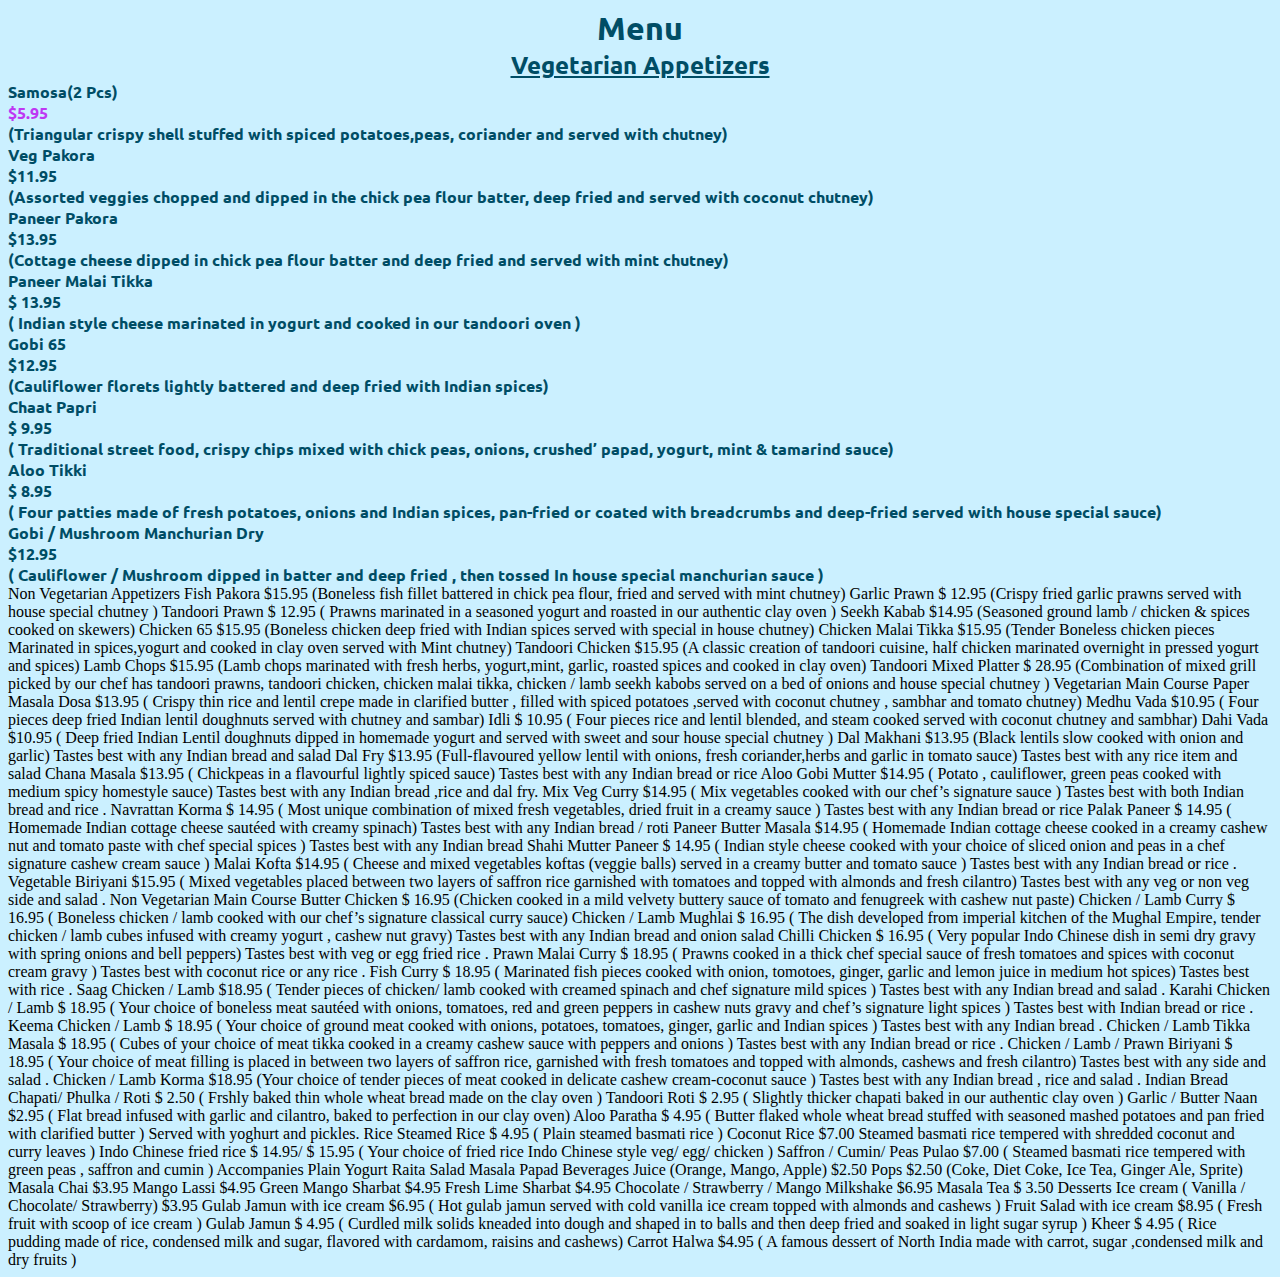
==== menu.html @ 1f3170bc "Initial commit\" ====
<!DOCTYPE html>
<html>
<head>
	<title>Sai Indian Cuisine - Menu</title>
	<link rel="stylesheet" href="https://cdn.jsdelivr.net/npm/bootstrap@4.6.0/dist/css/bootstrap.min.css" integrity="sha384-B0vP5xmATw1+K9KRQjQERJvTumQW0nPEzvF6L/Z6nronJ3oUOFUFpCjEUQouq2+l" crossorigin="anonymous">
	<link rel="stylesheet" type="text/css" href="css/index.css">

	<link rel="preconnect" href="https://fonts.gstatic.com">
	<link href="https://fonts.googleapis.com/css2?family=Ubuntu:ital,wght@0,300;0,400;0,500;0,700;1,300;1,400;1,500;1,700&display=swap" rel="stylesheet"> 
</head>
<body class="menuback">
	<div class="container pt-5 mt-5">
		<div class="t-center w-100 my-3">
			<span class="f-ubuntuc udarkblue f-xlg t-center f-b">Menu</span>
		</div>
		<div>
			<div class="t-center w-100">
				<span class="f-ubuntuc udarkblue f-lg f-b"><u>Vegetarian Appetizers</u></span>
			</div>
			
			<div class="f-ubuntuc udarkblue f-md my-3 f-b">
				Samosa(2 Pcs)<br>
				<span class="uyellow">$5.95</span><br>
				(Triangular crispy shell stuffed with spiced potatoes,peas, coriander and served with chutney)<br>
			</div>

			<div class="f-ubuntuc udarkblue f-md my-3 f-b">
				Veg Pakora<br>

				$11.95<br>
				(Assorted veggies chopped and dipped in the chick pea flour batter, deep fried and served with coconut chutney)<br>
			</div>

			<div class="f-ubuntuc udarkblue f-md my-3 f-b">
				Paneer Pakora<br>

				$13.95<br>
				(Cottage cheese dipped in chick pea flour batter and deep fried and served with mint chutney)<br>
			</div>
			<div class="f-ubuntuc udarkblue f-md my-3 f-b">
				Paneer Malai Tikka<br>

				$ 13.95<br>
				( Indian style cheese marinated in yogurt and cooked in our tandoori oven )<br>
			</div>
			<div class="f-ubuntuc udarkblue f-md my-3 f-b">
				Gobi 65<br>

				$12.95<br>
				(Cauliflower florets lightly battered and deep fried with Indian spices)<br>
			</div>

			<div class="f-ubuntuc udarkblue f-md my-3 f-b">
			Chaat Papri<br>

			$ 9.95<br>
			( Traditional street food, crispy chips mixed with chick peas, onions, crushed’ papad, yogurt, mint & tamarind sauce) <br>
			</div>

			<div class="f-ubuntuc udarkblue f-md my-3 f-b">
				Aloo Tikki<br>

				$ 8.95<br>
				( Four patties made of fresh potatoes, onions and Indian spices, pan-fried or coated with breadcrumbs and deep-fried served with house special sauce) <br>
			</div>
			
			<div class="f-ubuntuc udarkblue f-md my-3 f-b">
				Gobi / Mushroom  Manchurian Dry<br>

				$12.95<br>
				( Cauliflower / Mushroom  dipped in batter and deep fried , then tossed In house special manchurian sauce )<br>
			</div>
		</div>
		
		


Non Vegetarian Appetizers 


Fish Pakora

$15.95
(Boneless fish fillet battered in chick pea flour, fried and served with mint chutney)

Garlic Prawn

$ 12.95 
(Crispy fried garlic  prawns served with house special chutney )

Tandoori Prawn

$ 12.95
( Prawns marinated in a seasoned yogurt and roasted in our authentic clay oven ) 

Seekh Kabab 
$14.95
(Seasoned ground lamb / chicken & spices cooked on skewers)

Chicken 65

$15.95
(Boneless chicken deep fried with Indian spices served with special in house chutney) 

Chicken Malai Tikka

$15.95
(Tender Boneless chicken pieces Marinated in spices,yogurt and cooked in clay oven served with Mint chutney)

Tandoori Chicken

$15.95
(A classic creation of tandoori cuisine, half chicken marinated overnight in pressed yogurt and spices)

Lamb Chops

$15.95
(Lamb chops marinated with fresh herbs, yogurt,mint, garlic, roasted spices and cooked in clay oven)

Tandoori Mixed Platter 

$ 28.95
(Combination of mixed grill picked by our chef has tandoori prawns, tandoori chicken, chicken malai tikka,  chicken / lamb seekh kabobs served on a bed of onions and house special chutney )


Vegetarian Main Course 



Paper Masala Dosa 

$13.95 
( Crispy thin rice and lentil crepe made in clarified butter ,  filled with spiced potatoes ,served with coconut chutney , sambhar and tomato chutney) 

Medhu Vada 

$10.95
(  Four pieces deep fried Indian lentil doughnuts served with chutney and sambar) 

Idli 

$ 10.95
( Four pieces rice and lentil blended, and steam cooked served with coconut chutney and sambhar) 

Dahi Vada 

$10.95
( Deep fried Indian Lentil doughnuts dipped in homemade yogurt and served with sweet and sour house special  chutney )

Dal Makhani 

$13.95
(Black lentils slow cooked with onion and garlic) Tastes best with any Indian bread and salad 

Dal Fry 

$13.95
(Full-flavoured yellow lentil with onions, fresh coriander,herbs and garlic in tomato sauce) Tastes best with any rice item and salad 

Chana Masala

$13.95
( Chickpeas in a flavourful lightly spiced sauce) Tastes best with any Indian bread or rice 

Aloo Gobi Mutter 
$14.95
( Potato , cauliflower, green peas cooked with medium spicy homestyle sauce) Tastes best with any Indian  bread ,rice and dal fry.

Mix Veg Curry

$14.95
( Mix vegetables cooked with our chef’s signature sauce ) Tastes best with both Indian bread and rice .

Navrattan Korma 

$ 14.95
( Most unique combination of mixed fresh vegetables, dried fruit in a creamy sauce ) 
Tastes best with any Indian  bread or rice 

Palak Paneer 

$ 14.95
( Homemade Indian cottage cheese sautéed with creamy spinach) Tastes best with any Indian bread / roti 

Paneer Butter Masala 

$14.95
( Homemade Indian cottage cheese cooked in a creamy cashew nut and tomato paste with chef special spices ) Tastes best with any Indian bread 

Shahi  Mutter Paneer

$ 14.95
( Indian style cheese cooked with your choice of sliced onion and peas in  a  chef signature cashew cream sauce ) 

Malai Kofta 

$14.95
( Cheese and mixed vegetables koftas (veggie balls) served in a creamy butter and tomato sauce ) Tastes best with any Indian bread or rice .

Vegetable Biriyani 

$15.95
( Mixed vegetables placed between two layers of saffron rice garnished with tomatoes and topped with almonds and fresh cilantro) Tastes best with any veg or non veg side and salad .


Non Vegetarian Main Course 


Butter Chicken 

$ 16.95
(Chicken cooked in a mild velvety buttery sauce of tomato and fenugreek with cashew nut paste)

Chicken / Lamb  Curry 

$ 16.95
( Boneless chicken /  lamb cooked with our chef’s signature classical curry sauce) 

Chicken / Lamb Mughlai 

$ 16.95 
( The dish developed from imperial kitchen of the Mughal Empire, tender chicken / lamb cubes infused with creamy yogurt , cashew nut gravy) Tastes best with any Indian bread and onion salad 

Chilli Chicken 

$ 16.95 
( Very popular Indo Chinese dish in semi dry gravy with spring onions and bell peppers) Tastes best with veg or egg fried rice .

Prawn Malai Curry 

$ 18.95 
( Prawns cooked in a thick chef special  sauce of fresh tomatoes and spices with coconut cream gravy )  Tastes best with coconut rice or any rice .

Fish Curry 

$ 18.95 
( Marinated fish pieces cooked with onion, tomotoes, ginger, garlic and lemon juice in medium hot spices) Tastes best with rice .

Saag Chicken / Lamb 

$18.95 
( Tender pieces of chicken/ lamb cooked with creamed spinach and chef signature mild spices ) Tastes best with any Indian bread and salad .

Karahi Chicken / Lamb 

$ 18.95 
( Your choice of boneless meat sautéed with onions, tomatoes, red and green peppers in cashew nuts gravy and chef’s signature light spices ) Tastes best with Indian bread or rice .

Keema Chicken / Lamb 

$ 18.95
(  Your choice of ground meat cooked with onions, potatoes, tomatoes, ginger, garlic and Indian spices ) Tastes best with any Indian bread .

Chicken / Lamb Tikka Masala 

$ 18.95
( Cubes of your choice of meat tikka cooked in a creamy cashew sauce with peppers and onions ) Tastes best with any Indian bread or rice .

Chicken / Lamb / Prawn Biriyani 

$ 18.95 
( Your choice of meat filling is placed in between two layers of saffron rice, garnished with fresh tomatoes and topped with almonds, cashews  and fresh cilantro) Tastes best with any side and salad .

Chicken / Lamb Korma 

$18.95 
(Your choice of tender pieces of meat cooked in delicate cashew cream-coconut sauce ) Tastes best with any Indian bread , rice and salad .

Indian Bread 


Chapati/ Phulka / Roti 

$ 2.50
( Frshly baked thin whole wheat bread made on the clay oven ) 

Tandoori Roti 

$ 2.95
( Slightly thicker chapati baked in our authentic clay oven ) 

Garlic / Butter Naan 

$2.95
( Flat bread infused with garlic and cilantro,  baked to perfection in our clay oven) 

Aloo Paratha 

$ 4.95
( Butter flaked whole wheat bread stuffed with seasoned mashed potatoes and pan fried with clarified butter ) Served with yoghurt and pickles.

Rice 

Steamed Rice

$ 4.95
( Plain steamed basmati rice ) 

Coconut Rice

$7.00
Steamed basmati rice tempered with shredded coconut and curry leaves ) 

Indo Chinese fried rice 

$ 14.95/ $ 15.95
( Your choice of fried rice Indo Chinese style veg/ egg/ chicken ) 

Saffron / Cumin/ Peas Pulao 

$7.00
( Steamed basmati rice tempered with green peas , saffron and cumin ) 

Accompanies 

Plain Yogurt 

Raita

Salad 

Masala Papad


Beverages 


Juice (Orange, Mango, Apple)
$2.50

Pops 
$2.50
(Coke, Diet Coke, Ice Tea, Ginger Ale, Sprite)

Masala Chai
$3.95

Mango Lassi
$4.95

Green Mango Sharbat 
$4.95

Fresh Lime Sharbat 
$4.95

Chocolate / Strawberry / Mango Milkshake 
$6.95

Masala Tea 
$ 3.50

Desserts 


Ice cream ( Vanilla / Chocolate/ Strawberry) 
$3.95

Gulab Jamun with ice cream 
$6.95
( Hot gulab jamun served with cold vanilla ice cream topped with almonds and cashews ) 

Fruit Salad with ice cream 
$8.95
( Fresh fruit with scoop of ice cream ) 

Gulab Jamun 
$ 4.95
( Curdled milk solids kneaded into dough and shaped in to balls and then deep fried and soaked in light sugar syrup ) 

Kheer 
$ 4.95
( Rice pudding made of rice, condensed milk and sugar, flavored with cardamom, raisins and cashews) 

Carrot Halwa 
$4.95
( A famous dessert of North India made with carrot, sugar ,condensed milk and dry fruits ) 

	</div>
</body>
</html>
---- css/index.css ----
.wrapper {
	display: flex;
	justify-content: center;
	align-items: center;
	vertical-align: middle;
	height: 100vh;
	width: 100vw;
}

.f-ubuntuc {
	font-family: 'Ubuntu', sans-serif;
}

.udarkblue {
	color: #004D65;
}

.f-xlg {
	font-size: xx-large;
}

.f-lg {
	font-size: x-large;
}

.t-center {
	text-align: center;
}

.mt-10 {
	margin-top: 20% !important;
}

a, a:hover {
  border:none !important;
  outline:none !important;
  text-decoration:none !important;
  color:inherit !important;
}

a:hover {
	text-decoration: none !important;
	color:inherit !important;
}

.f-b {
	font-weight: bold;
}

.menuback {
	background: #cbf0ff
}

.uyellow {
	color: #be38f3;
}
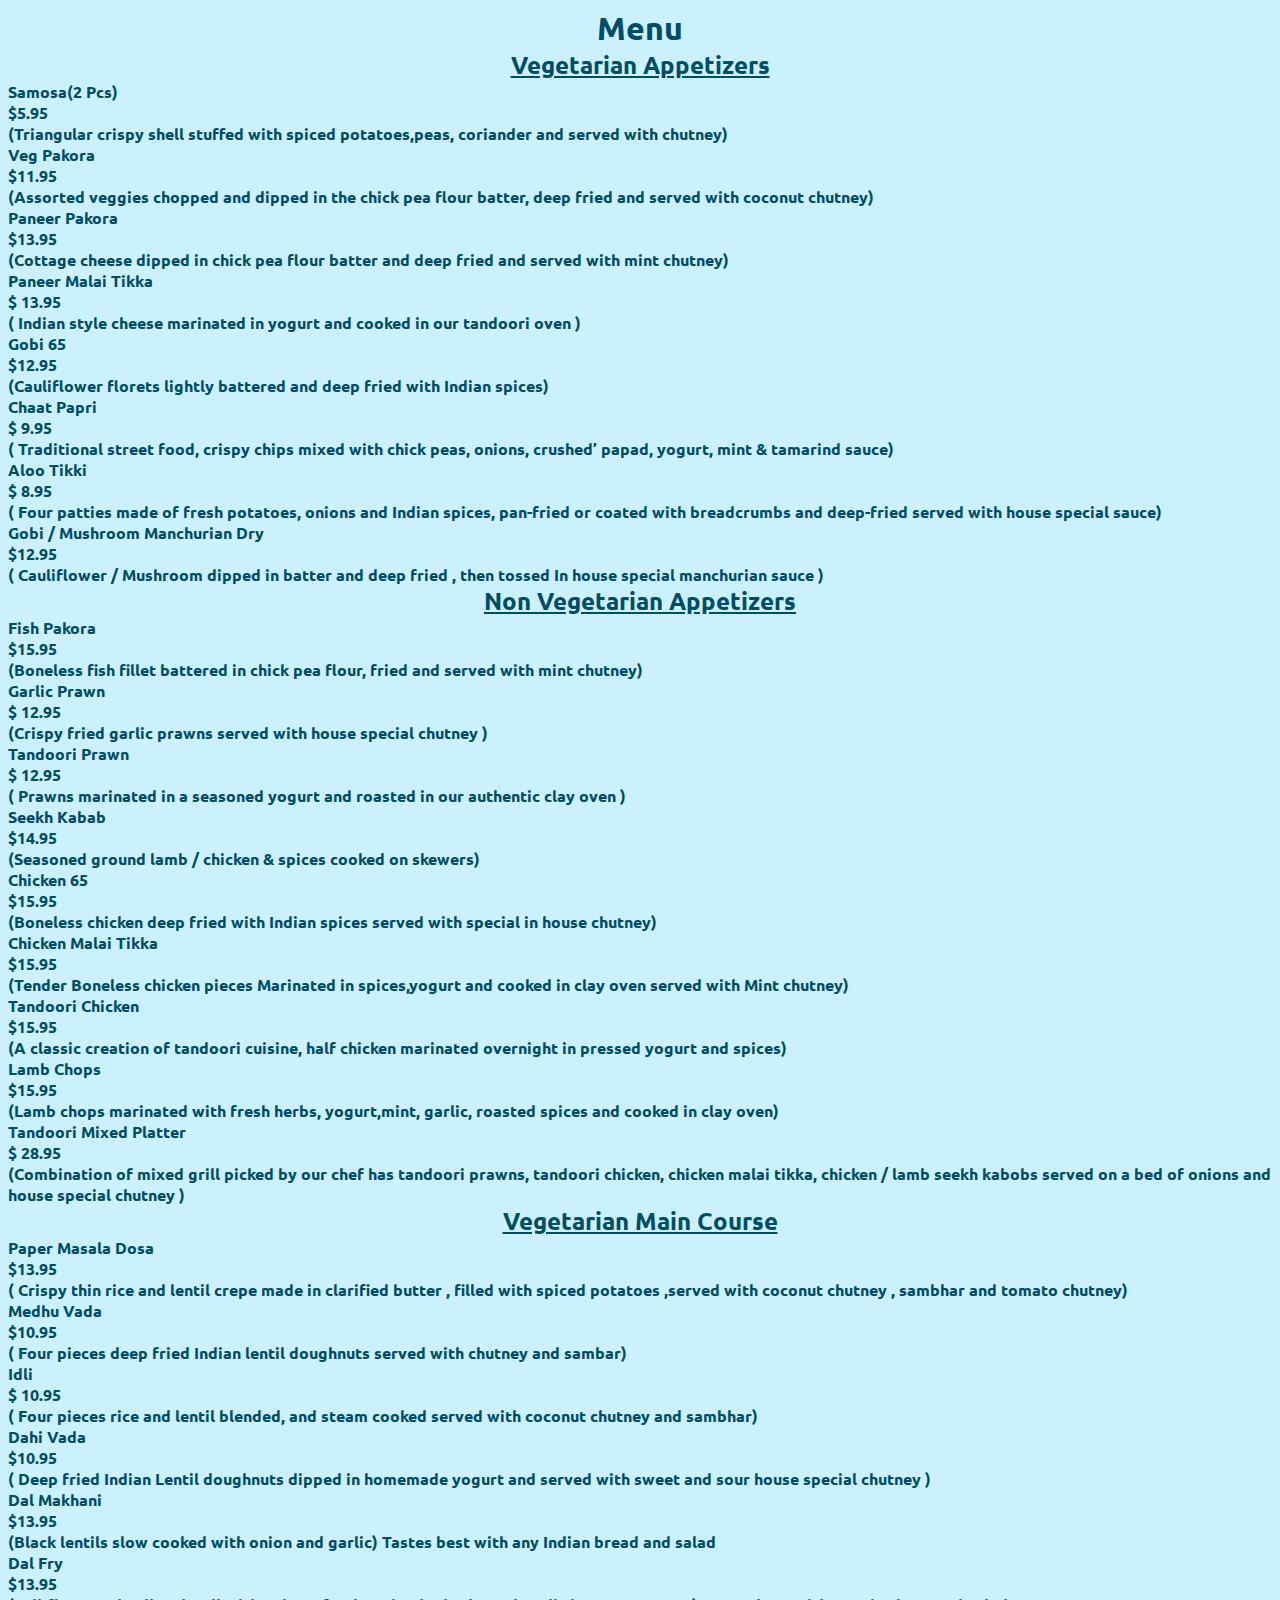
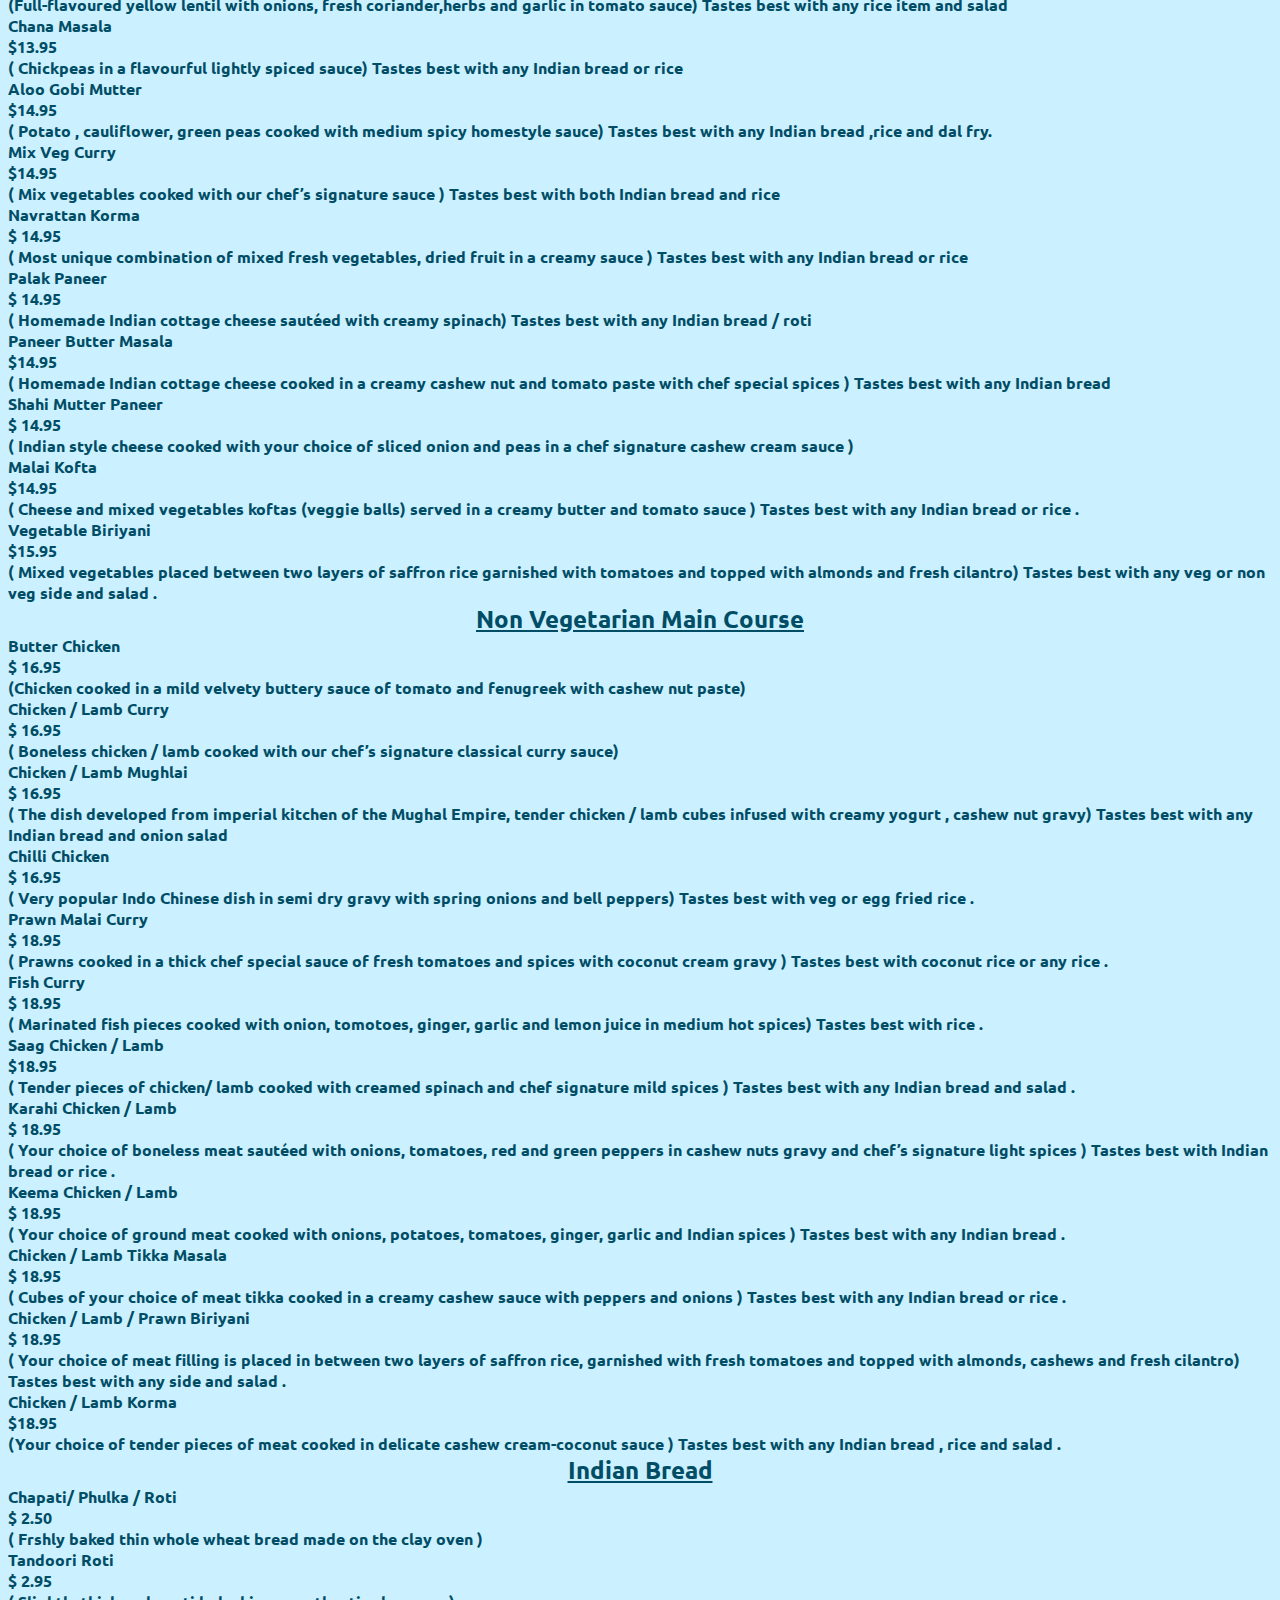
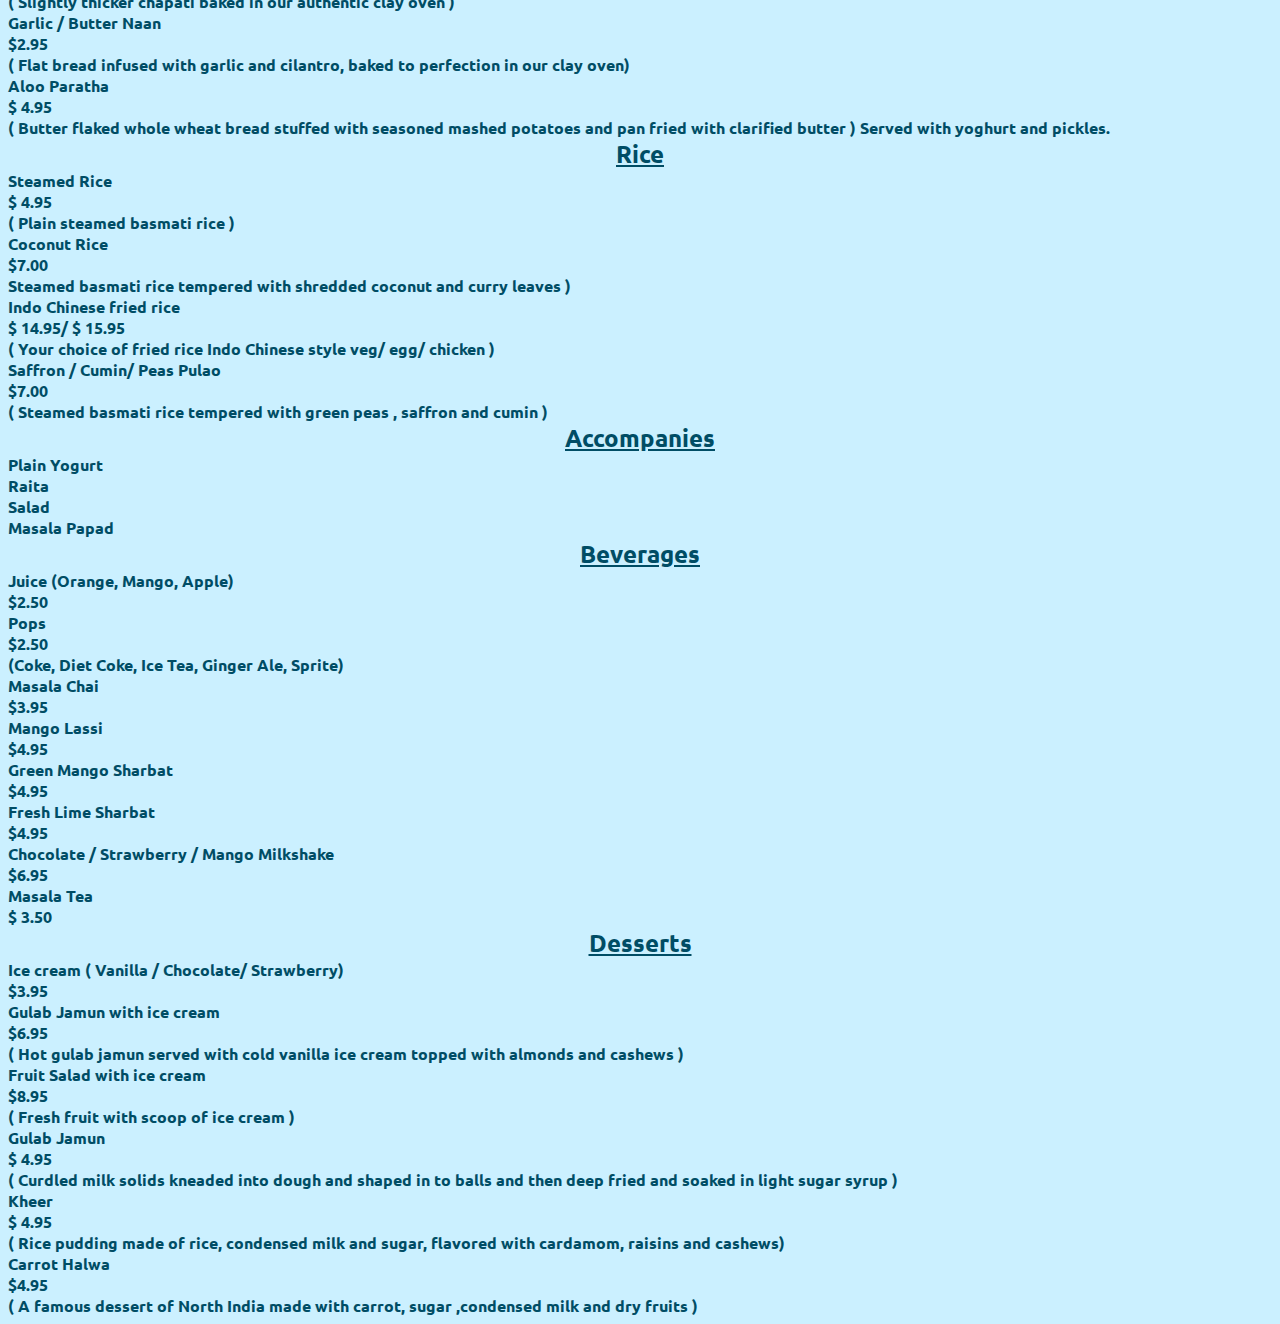
==== commit 2488d925: "V2" ====
--- a/menu.html
+++ b/menu.html
@@ -1,381 +1,383 @@
 <!DOCTYPE html>
 <html>
+
 <head>
-	<title>Sai Indian Cuisine - Menu</title>
-	<link rel="stylesheet" href="https://cdn.jsdelivr.net/npm/bootstrap@4.6.0/dist/css/bootstrap.min.css" integrity="sha384-B0vP5xmATw1+K9KRQjQERJvTumQW0nPEzvF6L/Z6nronJ3oUOFUFpCjEUQouq2+l" crossorigin="anonymous">
-	<link rel="stylesheet" type="text/css" href="css/index.css">
+    <title>Sai Indian Cuisine - Menu</title>
+    <link rel="stylesheet" href="https://cdn.jsdelivr.net/npm/bootstrap@4.6.0/dist/css/bootstrap.min.css" integrity="sha384-B0vP5xmATw1+K9KRQjQERJvTumQW0nPEzvF6L/Z6nronJ3oUOFUFpCjEUQouq2+l" crossorigin="anonymous">
+    <link rel="stylesheet" type="text/css" href="css/index.css">
+    <link rel="preconnect" href="https://fonts.gstatic.com">
+    <link href="https://fonts.googleapis.com/css2?family=Ubuntu:ital,wght@0,300;0,400;0,500;0,700;1,300;1,400;1,500;1,700&display=swap" rel="stylesheet">
+</head>
 
-	<link rel="preconnect" href="https://fonts.gstatic.com">
-	<link href="https://fonts.googleapis.com/css2?family=Ubuntu:ital,wght@0,300;0,400;0,500;0,700;1,300;1,400;1,500;1,700&display=swap" rel="stylesheet"> 
-</head>
 <body class="menuback">
-	<div class="container pt-5 mt-5">
-		<div class="t-center w-100 my-3">
-			<span class="f-ubuntuc udarkblue f-xlg t-center f-b">Menu</span>
-		</div>
-		<div>
-			<div class="t-center w-100">
-				<span class="f-ubuntuc udarkblue f-lg f-b"><u>Vegetarian Appetizers</u></span>
-			</div>
-			
-			<div class="f-ubuntuc udarkblue f-md my-3 f-b">
-				Samosa(2 Pcs)<br>
-				<span class="uyellow">$5.95</span><br>
-				(Triangular crispy shell stuffed with spiced potatoes,peas, coriander and served with chutney)<br>
-			</div>
+    <div class="container pt-5 mt-5">
+        <div class="t-center w-100 my-3">
+            <span class="f-ubuntuc udarkblue f-xlg t-center f-b">Menu</span>
+        </div>
+        <div>
+            <div class="t-center w-100">
+                <span class="f-ubuntuc udarkblue f-lg f-b"><u>Vegetarian Appetizers</u></span>
+            </div>
+            <div class="f-ubuntuc udarkblue f-md my-3 f-b">
+                Samosa(2 Pcs)<br>
+                <span>$5.95</span><br>
+                (Triangular crispy shell stuffed with spiced potatoes,peas, coriander and served with chutney)<br>
+            </div>
+            <div class="f-ubuntuc udarkblue f-md my-3 f-b">
+                Veg Pakora<br>
+                $11.95<br>
+                (Assorted veggies chopped and dipped in the chick pea flour batter, deep fried and served with coconut chutney)<br>
+            </div>
+            <div class="f-ubuntuc udarkblue f-md my-3 f-b">
+                Paneer Pakora<br>
+                $13.95<br>
+                (Cottage cheese dipped in chick pea flour batter and deep fried and served with mint chutney)<br>
+            </div>
+            <div class="f-ubuntuc udarkblue f-md my-3 f-b">
+                Paneer Malai Tikka<br>
+                $ 13.95<br>
+                ( Indian style cheese marinated in yogurt and cooked in our tandoori oven )<br>
+            </div>
+            <div class="f-ubuntuc udarkblue f-md my-3 f-b">
+                Gobi 65<br>
+                $12.95<br>
+                (Cauliflower florets lightly battered and deep fried with Indian spices)<br>
+            </div>
+            <div class="f-ubuntuc udarkblue f-md my-3 f-b">
+                Chaat Papri<br>
+                $ 9.95<br>
+                ( Traditional street food, crispy chips mixed with chick peas, onions, crushed’ papad, yogurt, mint & tamarind sauce) <br>
+            </div>
+            <div class="f-ubuntuc udarkblue f-md my-3 f-b">
+                Aloo Tikki<br>
+                $ 8.95<br>
+                ( Four patties made of fresh potatoes, onions and Indian spices, pan-fried or coated with breadcrumbs and deep-fried served with house special sauce) <br>
+            </div>
+            <div class="f-ubuntuc udarkblue f-md my-3 f-b">
+                Gobi / Mushroom Manchurian Dry<br>
+                $12.95<br>
+                ( Cauliflower / Mushroom dipped in batter and deep fried , then tossed In house special manchurian sauce )<br>
+            </div>
+        </div>
+        <div class="t-center w-100">
+            <span class="f-ubuntuc udarkblue f-lg f-b"><u>Non Vegetarian Appetizers</u></span>
+        </div>
+        <div class="f-ubuntuc udarkblue f-md my-3 f-b">
+            Fish Pakora<br>
+            $15.95<br>
+            (Boneless fish fillet battered in chick pea flour, fried and served with mint chutney)<br>
+        </div>
+        <div class="f-ubuntuc udarkblue f-md my-3 f-b">
+            Garlic Prawn<br>
+            $ 12.95<br>
+            (Crispy fried garlic prawns served with house special chutney )<br>
+        </div>
+        <div class="f-ubuntuc udarkblue f-md my-3 f-b">
+            Tandoori Prawn<br>
+            $ 12.95<br>
+            ( Prawns marinated in a seasoned yogurt and roasted in our authentic clay oven ) <br>
+        </div>
+        <div class="f-ubuntuc udarkblue f-md my-3 f-b">
+            Seekh Kabab<br>
+            $14.95<br>
+            (Seasoned ground lamb / chicken & spices cooked on skewers)<br>
+        </div>
+        <div class="f-ubuntuc udarkblue f-md my-3 f-b">
+            Chicken 65<br>
+            $15.95<br>
+            (Boneless chicken deep fried with Indian spices served with special in house chutney) <br>
+        </div>
+        <div class="f-ubuntuc udarkblue f-md my-3 f-b">
+            Chicken Malai Tikka<br>
+            $15.95<br>
+            (Tender Boneless chicken pieces Marinated in spices,yogurt and cooked in clay oven served with Mint chutney)<br>
+        </div>
+        <div class="f-ubuntuc udarkblue f-md my-3 f-b">
+            Tandoori Chicken<br>
+            $15.95<br>
+            (A classic creation of tandoori cuisine, half chicken marinated overnight in pressed yogurt and spices)<br>
+        </div>
+        <div class="f-ubuntuc udarkblue f-md my-3 f-b">
+            Lamb Chops<br>
+            $15.95<br>
+            (Lamb chops marinated with fresh herbs, yogurt,mint, garlic, roasted spices and cooked in clay oven)<br>
+        </div>
+        <div class="f-ubuntuc udarkblue f-md my-3 f-b">
+            Tandoori Mixed Platter<br>
+            $ 28.95<br>
+            (Combination of mixed grill picked by our chef has tandoori prawns, tandoori chicken, chicken malai tikka, chicken / lamb seekh kabobs served on a bed of onions and house special chutney )<br>
+        </div>
+        <div class="t-center w-100">
+            <span class="f-ubuntuc udarkblue f-lg f-b"><u>Vegetarian Main Course </u></span>
+        </div>
+        <div class="f-ubuntuc udarkblue f-md my-3 f-b">
+            Paper Masala Dosa<br>
+            $13.95<br>
+            ( Crispy thin rice and lentil crepe made in clarified butter , filled with spiced potatoes ,served with coconut chutney , sambhar and tomato chutney)<br>
+        </div>
+        <div class="f-ubuntuc udarkblue f-md my-3 f-b">
+            Medhu Vada<br>
+            $10.95<br>
+            ( Four pieces deep fried Indian lentil doughnuts served with chutney and sambar)<br>
+        </div>
+        <div class="f-ubuntuc udarkblue f-md my-3 f-b">
+            Idli<br>
+            $ 10.95<br>
+            ( Four pieces rice and lentil blended, and steam cooked served with coconut chutney and sambhar)<br>
+        </div>
+        <div class="f-ubuntuc udarkblue f-md my-3 f-b">
+            Dahi Vada<br>
+            $10.95<br>
+            ( Deep fried Indian Lentil doughnuts dipped in homemade yogurt and served with sweet and sour house special chutney )<br>
+        </div>
+        <div class="f-ubuntuc udarkblue f-md my-3 f-b">
+            Dal Makhani<br>
+            $13.95<br>
+            (Black lentils slow cooked with onion and garlic) Tastes best with any Indian bread and salad <br>
+        </div>
+        <div class="f-ubuntuc udarkblue f-md my-3 f-b">
+            Dal Fry<br>
+            $13.95<br>
+            (Full-flavoured yellow lentil with onions, fresh coriander,herbs and garlic in tomato sauce) Tastes best with any rice item and salad <br>
+        </div>
+        <div class="f-ubuntuc udarkblue f-md my-3 f-b">
+            Chana Masala<br>
+            $13.95<br>
+            ( Chickpeas in a flavourful lightly spiced sauce) Tastes best with any Indian bread or rice <br>
+        </div>
+        <div class="f-ubuntuc udarkblue f-md my-3 f-b">
+            Aloo Gobi Mutter<br>
+            $14.95<br>
+            ( Potato , cauliflower, green peas cooked with medium spicy homestyle sauce) Tastes best with any Indian bread ,rice and dal fry.<br>
+        </div>
+        <div class="f-ubuntuc udarkblue f-md my-3 f-b">
+            Mix Veg Curry<br>
+            $14.95<br>
+            ( Mix vegetables cooked with our chef’s signature sauce ) Tastes best with both Indian bread and rice<br>
+        </div>
+        <div class="f-ubuntuc udarkblue f-md my-3 f-b">
+            Navrattan Korma<br>
+            $ 14.95<br>
+            ( Most unique combination of mixed fresh vegetables, dried fruit in a creamy sauce )
+            Tastes best with any Indian bread or rice <br>
+        </div>
+        <div class="f-ubuntuc udarkblue f-md my-3 f-b">
+            Palak Paneer<br>
+            $ 14.95<br>
+            ( Homemade Indian cottage cheese sautéed with creamy spinach) Tastes best with any Indian bread / roti <br>
+        </div>
+        <div class="f-ubuntuc udarkblue f-md my-3 f-b">
+            Paneer Butter Masala<br>
+            $14.95<br>
+            ( Homemade Indian cottage cheese cooked in a creamy cashew nut and tomato paste with chef special spices ) Tastes best with any Indian bread <br>
+        </div>
+        <div class="f-ubuntuc udarkblue f-md my-3 f-b">
+            Shahi Mutter Paneer<br>
+            $ 14.95<br>
+            ( Indian style cheese cooked with your choice of sliced onion and peas in a chef signature cashew cream sauce ) <br>
+        </div>
+        <div class="f-ubuntuc udarkblue f-md my-3 f-b">
+            Malai Kofta<br>
+            $14.95<br>
+            ( Cheese and mixed vegetables koftas (veggie balls) served in a creamy butter and tomato sauce ) Tastes best with any Indian bread or rice .<br>
+        </div>
+        <div class="f-ubuntuc udarkblue f-md my-3 f-b">
+            Vegetable Biriyani<br>
+            $15.95<br>
+            ( Mixed vegetables placed between two layers of saffron rice garnished with tomatoes and topped with almonds and fresh cilantro) Tastes best with any veg or non veg side and salad .<br>
+        </div>
+        <div class="t-center w-100">
+            <span class="f-ubuntuc udarkblue f-lg f-b"><u>Non Vegetarian Main Course</u></span>
+        </div>
+        <div class="f-ubuntuc udarkblue f-md my-3 f-b">
+            Butter Chicken<br>
+            $ 16.95<br>
+            (Chicken cooked in a mild velvety buttery sauce of tomato and fenugreek with cashew nut paste)<br>
+        </div>
+        <div class="f-ubuntuc udarkblue f-md my-3 f-b">
+            Chicken / Lamb Curry<br>
+            $ 16.95<br>
+            ( Boneless chicken / lamb cooked with our chef’s signature classical curry sauce) <br>
+        </div>
+        <div class="f-ubuntuc udarkblue f-md my-3 f-b">
+            Chicken / Lamb Mughlai<br>
+            $ 16.95<br>
+            ( The dish developed from imperial kitchen of the Mughal Empire, tender chicken / lamb cubes infused with creamy yogurt , cashew nut gravy) Tastes best with any Indian bread and onion salad <br>
+        </div>
+        <div class="f-ubuntuc udarkblue f-md my-3 f-b">
+            Chilli Chicken<br>
+            $ 16.95<br>
+            ( Very popular Indo Chinese dish in semi dry gravy with spring onions and bell peppers) Tastes best with veg or egg fried rice .<br>
+        </div>
+        <div class="f-ubuntuc udarkblue f-md my-3 f-b">
+            Prawn Malai Curry<br>
+            $ 18.95<br>
+            ( Prawns cooked in a thick chef special sauce of fresh tomatoes and spices with coconut cream gravy ) Tastes best with coconut rice or any rice .<br>
+        </div>
+        <div class="f-ubuntuc udarkblue f-md my-3 f-b">
+            Fish Curry<br>
+            $ 18.95<br>
+            ( Marinated fish pieces cooked with onion, tomotoes, ginger, garlic and lemon juice in medium hot spices) Tastes best with rice .<br>
+        </div>
+        <div class="f-ubuntuc udarkblue f-md my-3 f-b">
+            Saag Chicken / Lamb<br>
+            $18.95<br>
+            ( Tender pieces of chicken/ lamb cooked with creamed spinach and chef signature mild spices ) Tastes best with any Indian bread and salad .<br>
+        </div>
+        <div class="f-ubuntuc udarkblue f-md my-3 f-b">
+            Karahi Chicken / Lamb<br>
+            $ 18.95<br>
+            ( Your choice of boneless meat sautéed with onions, tomatoes, red and green peppers in cashew nuts gravy and chef’s signature light spices ) Tastes best with Indian bread or rice .<br>
+        </div>
+        <div class="f-ubuntuc udarkblue f-md my-3 f-b">
+            Keema Chicken / Lamb<br>
+            $ 18.95<br>
+            ( Your choice of ground meat cooked with onions, potatoes, tomatoes, ginger, garlic and Indian spices ) Tastes best with any Indian bread .<br>
+        </div>
+        <div class="f-ubuntuc udarkblue f-md my-3 f-b">
+            Chicken / Lamb Tikka Masala<br>
+            $ 18.95<br>
+            ( Cubes of your choice of meat tikka cooked in a creamy cashew sauce with peppers and onions ) Tastes best with any Indian bread or rice .<br>
+        </div>
+        <div class="f-ubuntuc udarkblue f-md my-3 f-b">
+            Chicken / Lamb / Prawn Biriyani<br>
+            $ 18.95<br>
+            ( Your choice of meat filling is placed in between two layers of saffron rice, garnished with fresh tomatoes and topped with almonds, cashews and fresh cilantro) Tastes best with any side and salad .<br>
+        </div>
+        <div class="f-ubuntuc udarkblue f-md my-3 f-b">
+            Chicken / Lamb Korma<br>
+            $18.95<br>
+            (Your choice of tender pieces of meat cooked in delicate cashew cream-coconut sauce ) Tastes best with any Indian bread , rice and salad .<br>
+        </div>
+        <div class="t-center w-100">
+            <span class="f-ubuntuc udarkblue f-lg f-b"><u>Indian Bread </u></span>
+        </div>
+        <div class="f-ubuntuc udarkblue f-md my-3 f-b">
+            Chapati/ Phulka / Roti<br>
+            $ 2.50<br>
+            ( Frshly baked thin whole wheat bread made on the clay oven ) <br>
+        </div>
+        <div class="f-ubuntuc udarkblue f-md my-3 f-b">
+            Tandoori Roti<br>
+            $ 2.95<br>
+            ( Slightly thicker chapati baked in our authentic clay oven ) <br>
+        </div>
+        <div class="f-ubuntuc udarkblue f-md my-3 f-b">
+            Garlic / Butter Naan<br>
+            $2.95<br>
+            ( Flat bread infused with garlic and cilantro, baked to perfection in our clay oven) <br>
+        </div>
+        <div class="f-ubuntuc udarkblue f-md my-3 f-b">
+            Aloo Paratha<br>
+            $ 4.95<br>
+            ( Butter flaked whole wheat bread stuffed with seasoned mashed potatoes and pan fried with clarified butter ) Served with yoghurt and pickles.<br>
+        </div>
+        <div class="t-center w-100">
+            <span class="f-ubuntuc udarkblue f-lg f-b"><u>Rice </u></span>
+        </div>
+        <div class="f-ubuntuc udarkblue f-md my-3 f-b">
+            Steamed Rice<br>
+            $ 4.95<br>
+            ( Plain steamed basmati rice ) <br>
+        </div>
+        <div class="f-ubuntuc udarkblue f-md my-3 f-b">
+            Coconut Rice<br>
+            $7.00<br>
+            Steamed basmati rice tempered with shredded coconut and curry leaves ) <br>
+        </div>
+        <div class="f-ubuntuc udarkblue f-md my-3 f-b">
+            Indo Chinese fried rice<br>
+            $ 14.95/ $ 15.95<br>
+            ( Your choice of fried rice Indo Chinese style veg/ egg/ chicken ) <br>
+        </div>
+        <div class="f-ubuntuc udarkblue f-md my-3 f-b">
+            Saffron / Cumin/ Peas Pulao<br>
+            $7.00<br>
+            ( Steamed basmati rice tempered with green peas , saffron and cumin ) <br>
+        </div>
+        <div class="t-center w-100">
+            <span class="f-ubuntuc udarkblue f-lg f-b"><u>Accompanies </u></span>
+        </div>
+        <div class="f-ubuntuc udarkblue f-md my-3 f-b">
+            Plain Yogurt<br>
+        </div>
+        <div class="f-ubuntuc udarkblue f-md my-3 f-b">
+            Raita<br>
+        </div>
+        <div class="f-ubuntuc udarkblue f-md my-3 f-b">
+            Salad<br>
+        </div>
+        <div class="f-ubuntuc udarkblue f-md my-3 f-b">
+            Masala Papad<br>
+        </div>
+        <div class="t-center w-100">
+            <span class="f-ubuntuc udarkblue f-lg f-b"><u>Beverages </u></span>
+        </div>
+        <div class="f-ubuntuc udarkblue f-md my-3 f-b">
+            Juice (Orange, Mango, Apple)<br>
+            $2.50<br>
+        </div>
+        <div class="f-ubuntuc udarkblue f-md my-3 f-b">
+            Pops<br>
+            $2.50<br>
+            (Coke, Diet Coke, Ice Tea, Ginger Ale, Sprite)
+        </div>
+        <div class="f-ubuntuc udarkblue f-md my-3 f-b">
+            Masala Chai<br>
+            $3.95<br>
+        </div>
+        <div class="f-ubuntuc udarkblue f-md my-3 f-b">
+            Mango Lassi<br>
+            $4.95<br>
+        </div>
+        <div class="f-ubuntuc udarkblue f-md my-3 f-b">
+            Green Mango Sharbat<br>
+            $4.95<br>
+        </div>
+        <div class="f-ubuntuc udarkblue f-md my-3 f-b">
+            Fresh Lime Sharbat<br>
+            $4.95<br>
+        </div>
+        <div class="f-ubuntuc udarkblue f-md my-3 f-b">
+            Chocolate / Strawberry / Mango Milkshake<br>
+            $6.95<br>
+        </div>
+        <div class="f-ubuntuc udarkblue f-md my-3 f-b">
+            Masala Tea<br>
+            $ 3.50<br>
+        </div>
+        <div class="t-center w-100">
+            <span class="f-ubuntuc udarkblue f-lg f-b"><u>Desserts </u></span>
+        </div>
+        <div class="f-ubuntuc udarkblue f-md my-3 f-b">
+            Ice cream ( Vanilla / Chocolate/ Strawberry)<br>
+            $3.95<br>
+            <div class="f-ubuntuc udarkblue f-md my-3 f-b">
+                Gulab Jamun with ice cream<br>
+                $6.95<br>
+                ( Hot gulab jamun served with cold vanilla ice cream topped with almonds and cashews ) <br>
+            </div>
+            <div class="f-ubuntuc udarkblue f-md my-3 f-b">
+                Fruit Salad with ice cream<br>
+                $8.95<br>
+                ( Fresh fruit with scoop of ice cream ) <br>
+            </div>
+            <div class="f-ubuntuc udarkblue f-md my-3 f-b">
+                Gulab Jamun<br>
+                $ 4.95<br>
+                ( Curdled milk solids kneaded into dough and shaped in to balls and then deep fried and soaked in light sugar syrup ) <br>
+            </div>
+            <div class="f-ubuntuc udarkblue f-md my-3 f-b">
+                Kheer<br>
+                $ 4.95<br>
+                ( Rice pudding made of rice, condensed milk and sugar, flavored with cardamom, raisins and cashews) <br>
+            </div>
+            <div class="f-ubuntuc udarkblue f-md my-3 f-b">
+                Carrot Halwa<br>
+                $4.95<br>
+                ( A famous dessert of North India made with carrot, sugar ,condensed milk and dry fruits ) <br>
+            </div>
+        </div>
+</body>
 
-			<div class="f-ubuntuc udarkblue f-md my-3 f-b">
-				Veg Pakora<br>
-
-				$11.95<br>
-				(Assorted veggies chopped and dipped in the chick pea flour batter, deep fried and served with coconut chutney)<br>
-			</div>
-
-			<div class="f-ubuntuc udarkblue f-md my-3 f-b">
-				Paneer Pakora<br>
-
-				$13.95<br>
-				(Cottage cheese dipped in chick pea flour batter and deep fried and served with mint chutney)<br>
-			</div>
-			<div class="f-ubuntuc udarkblue f-md my-3 f-b">
-				Paneer Malai Tikka<br>
-
-				$ 13.95<br>
-				( Indian style cheese marinated in yogurt and cooked in our tandoori oven )<br>
-			</div>
-			<div class="f-ubuntuc udarkblue f-md my-3 f-b">
-				Gobi 65<br>
-
-				$12.95<br>
-				(Cauliflower florets lightly battered and deep fried with Indian spices)<br>
-			</div>
-
-			<div class="f-ubuntuc udarkblue f-md my-3 f-b">
-			Chaat Papri<br>
-
-			$ 9.95<br>
-			( Traditional street food, crispy chips mixed with chick peas, onions, crushed’ papad, yogurt, mint & tamarind sauce) <br>
-			</div>
-
-			<div class="f-ubuntuc udarkblue f-md my-3 f-b">
-				Aloo Tikki<br>
-
-				$ 8.95<br>
-				( Four patties made of fresh potatoes, onions and Indian spices, pan-fried or coated with breadcrumbs and deep-fried served with house special sauce) <br>
-			</div>
-			
-			<div class="f-ubuntuc udarkblue f-md my-3 f-b">
-				Gobi / Mushroom  Manchurian Dry<br>
-
-				$12.95<br>
-				( Cauliflower / Mushroom  dipped in batter and deep fried , then tossed In house special manchurian sauce )<br>
-			</div>
-		</div>
-		
-		
-
-
-Non Vegetarian Appetizers 
-
-
-Fish Pakora
-
-$15.95
-(Boneless fish fillet battered in chick pea flour, fried and served with mint chutney)
-
-Garlic Prawn
-
-$ 12.95 
-(Crispy fried garlic  prawns served with house special chutney )
-
-Tandoori Prawn
-
-$ 12.95
-( Prawns marinated in a seasoned yogurt and roasted in our authentic clay oven ) 
-
-Seekh Kabab 
-$14.95
-(Seasoned ground lamb / chicken & spices cooked on skewers)
-
-Chicken 65
-
-$15.95
-(Boneless chicken deep fried with Indian spices served with special in house chutney) 
-
-Chicken Malai Tikka
-
-$15.95
-(Tender Boneless chicken pieces Marinated in spices,yogurt and cooked in clay oven served with Mint chutney)
-
-Tandoori Chicken
-
-$15.95
-(A classic creation of tandoori cuisine, half chicken marinated overnight in pressed yogurt and spices)
-
-Lamb Chops
-
-$15.95
-(Lamb chops marinated with fresh herbs, yogurt,mint, garlic, roasted spices and cooked in clay oven)
-
-Tandoori Mixed Platter 
-
-$ 28.95
-(Combination of mixed grill picked by our chef has tandoori prawns, tandoori chicken, chicken malai tikka,  chicken / lamb seekh kabobs served on a bed of onions and house special chutney )
-
-
-Vegetarian Main Course 
-
-
-
-Paper Masala Dosa 
-
-$13.95 
-( Crispy thin rice and lentil crepe made in clarified butter ,  filled with spiced potatoes ,served with coconut chutney , sambhar and tomato chutney) 
-
-Medhu Vada 
-
-$10.95
-(  Four pieces deep fried Indian lentil doughnuts served with chutney and sambar) 
-
-Idli 
-
-$ 10.95
-( Four pieces rice and lentil blended, and steam cooked served with coconut chutney and sambhar) 
-
-Dahi Vada 
-
-$10.95
-( Deep fried Indian Lentil doughnuts dipped in homemade yogurt and served with sweet and sour house special  chutney )
-
-Dal Makhani 
-
-$13.95
-(Black lentils slow cooked with onion and garlic) Tastes best with any Indian bread and salad 
-
-Dal Fry 
-
-$13.95
-(Full-flavoured yellow lentil with onions, fresh coriander,herbs and garlic in tomato sauce) Tastes best with any rice item and salad 
-
-Chana Masala
-
-$13.95
-( Chickpeas in a flavourful lightly spiced sauce) Tastes best with any Indian bread or rice 
-
-Aloo Gobi Mutter 
-$14.95
-( Potato , cauliflower, green peas cooked with medium spicy homestyle sauce) Tastes best with any Indian  bread ,rice and dal fry.
-
-Mix Veg Curry
-
-$14.95
-( Mix vegetables cooked with our chef’s signature sauce ) Tastes best with both Indian bread and rice .
-
-Navrattan Korma 
-
-$ 14.95
-( Most unique combination of mixed fresh vegetables, dried fruit in a creamy sauce ) 
-Tastes best with any Indian  bread or rice 
-
-Palak Paneer 
-
-$ 14.95
-( Homemade Indian cottage cheese sautéed with creamy spinach) Tastes best with any Indian bread / roti 
-
-Paneer Butter Masala 
-
-$14.95
-( Homemade Indian cottage cheese cooked in a creamy cashew nut and tomato paste with chef special spices ) Tastes best with any Indian bread 
-
-Shahi  Mutter Paneer
-
-$ 14.95
-( Indian style cheese cooked with your choice of sliced onion and peas in  a  chef signature cashew cream sauce ) 
-
-Malai Kofta 
-
-$14.95
-( Cheese and mixed vegetables koftas (veggie balls) served in a creamy butter and tomato sauce ) Tastes best with any Indian bread or rice .
-
-Vegetable Biriyani 
-
-$15.95
-( Mixed vegetables placed between two layers of saffron rice garnished with tomatoes and topped with almonds and fresh cilantro) Tastes best with any veg or non veg side and salad .
-
-
-Non Vegetarian Main Course 
-
-
-Butter Chicken 
-
-$ 16.95
-(Chicken cooked in a mild velvety buttery sauce of tomato and fenugreek with cashew nut paste)
-
-Chicken / Lamb  Curry 
-
-$ 16.95
-( Boneless chicken /  lamb cooked with our chef’s signature classical curry sauce) 
-
-Chicken / Lamb Mughlai 
-
-$ 16.95 
-( The dish developed from imperial kitchen of the Mughal Empire, tender chicken / lamb cubes infused with creamy yogurt , cashew nut gravy) Tastes best with any Indian bread and onion salad 
-
-Chilli Chicken 
-
-$ 16.95 
-( Very popular Indo Chinese dish in semi dry gravy with spring onions and bell peppers) Tastes best with veg or egg fried rice .
-
-Prawn Malai Curry 
-
-$ 18.95 
-( Prawns cooked in a thick chef special  sauce of fresh tomatoes and spices with coconut cream gravy )  Tastes best with coconut rice or any rice .
-
-Fish Curry 
-
-$ 18.95 
-( Marinated fish pieces cooked with onion, tomotoes, ginger, garlic and lemon juice in medium hot spices) Tastes best with rice .
-
-Saag Chicken / Lamb 
-
-$18.95 
-( Tender pieces of chicken/ lamb cooked with creamed spinach and chef signature mild spices ) Tastes best with any Indian bread and salad .
-
-Karahi Chicken / Lamb 
-
-$ 18.95 
-( Your choice of boneless meat sautéed with onions, tomatoes, red and green peppers in cashew nuts gravy and chef’s signature light spices ) Tastes best with Indian bread or rice .
-
-Keema Chicken / Lamb 
-
-$ 18.95
-(  Your choice of ground meat cooked with onions, potatoes, tomatoes, ginger, garlic and Indian spices ) Tastes best with any Indian bread .
-
-Chicken / Lamb Tikka Masala 
-
-$ 18.95
-( Cubes of your choice of meat tikka cooked in a creamy cashew sauce with peppers and onions ) Tastes best with any Indian bread or rice .
-
-Chicken / Lamb / Prawn Biriyani 
-
-$ 18.95 
-( Your choice of meat filling is placed in between two layers of saffron rice, garnished with fresh tomatoes and topped with almonds, cashews  and fresh cilantro) Tastes best with any side and salad .
-
-Chicken / Lamb Korma 
-
-$18.95 
-(Your choice of tender pieces of meat cooked in delicate cashew cream-coconut sauce ) Tastes best with any Indian bread , rice and salad .
-
-Indian Bread 
-
-
-Chapati/ Phulka / Roti 
-
-$ 2.50
-( Frshly baked thin whole wheat bread made on the clay oven ) 
-
-Tandoori Roti 
-
-$ 2.95
-( Slightly thicker chapati baked in our authentic clay oven ) 
-
-Garlic / Butter Naan 
-
-$2.95
-( Flat bread infused with garlic and cilantro,  baked to perfection in our clay oven) 
-
-Aloo Paratha 
-
-$ 4.95
-( Butter flaked whole wheat bread stuffed with seasoned mashed potatoes and pan fried with clarified butter ) Served with yoghurt and pickles.
-
-Rice 
-
-Steamed Rice
-
-$ 4.95
-( Plain steamed basmati rice ) 
-
-Coconut Rice
-
-$7.00
-Steamed basmati rice tempered with shredded coconut and curry leaves ) 
-
-Indo Chinese fried rice 
-
-$ 14.95/ $ 15.95
-( Your choice of fried rice Indo Chinese style veg/ egg/ chicken ) 
-
-Saffron / Cumin/ Peas Pulao 
-
-$7.00
-( Steamed basmati rice tempered with green peas , saffron and cumin ) 
-
-Accompanies 
-
-Plain Yogurt 
-
-Raita
-
-Salad 
-
-Masala Papad
-
-
-Beverages 
-
-
-Juice (Orange, Mango, Apple)
-$2.50
-
-Pops 
-$2.50
-(Coke, Diet Coke, Ice Tea, Ginger Ale, Sprite)
-
-Masala Chai
-$3.95
-
-Mango Lassi
-$4.95
-
-Green Mango Sharbat 
-$4.95
-
-Fresh Lime Sharbat 
-$4.95
-
-Chocolate / Strawberry / Mango Milkshake 
-$6.95
-
-Masala Tea 
-$ 3.50
-
-Desserts 
-
-
-Ice cream ( Vanilla / Chocolate/ Strawberry) 
-$3.95
-
-Gulab Jamun with ice cream 
-$6.95
-( Hot gulab jamun served with cold vanilla ice cream topped with almonds and cashews ) 
-
-Fruit Salad with ice cream 
-$8.95
-( Fresh fruit with scoop of ice cream ) 
-
-Gulab Jamun 
-$ 4.95
-( Curdled milk solids kneaded into dough and shaped in to balls and then deep fried and soaked in light sugar syrup ) 
-
-Kheer 
-$ 4.95
-( Rice pudding made of rice, condensed milk and sugar, flavored with cardamom, raisins and cashews) 
-
-Carrot Halwa 
-$4.95
-( A famous dessert of North India made with carrot, sugar ,condensed milk and dry fruits ) 
-
-	</div>
-</body>
 </html>--- a/css/index.css
+++ b/css/index.css
@@ -13,6 +13,7 @@
 
 .udarkblue {
 	color: #004D65;
+	/*color:#2e334f;*/
 }
 
 .f-xlg {
@@ -49,8 +50,22 @@
 
 .menuback {
 	background: #cbf0ff
+	/*background: #ffc5ab*/
 }
 
 .uyellow {
 	color: #be38f3;
+}
+
+.ml15 {
+  font-weight: 800;
+  font-size: 3.5em;
+  text-transform: uppercase;
+  letter-spacing: 0.5em;
+}
+
+.ml15 .word {
+  display: inline-block;
+  line-height: 1em;
+  color:#e22400;
 }